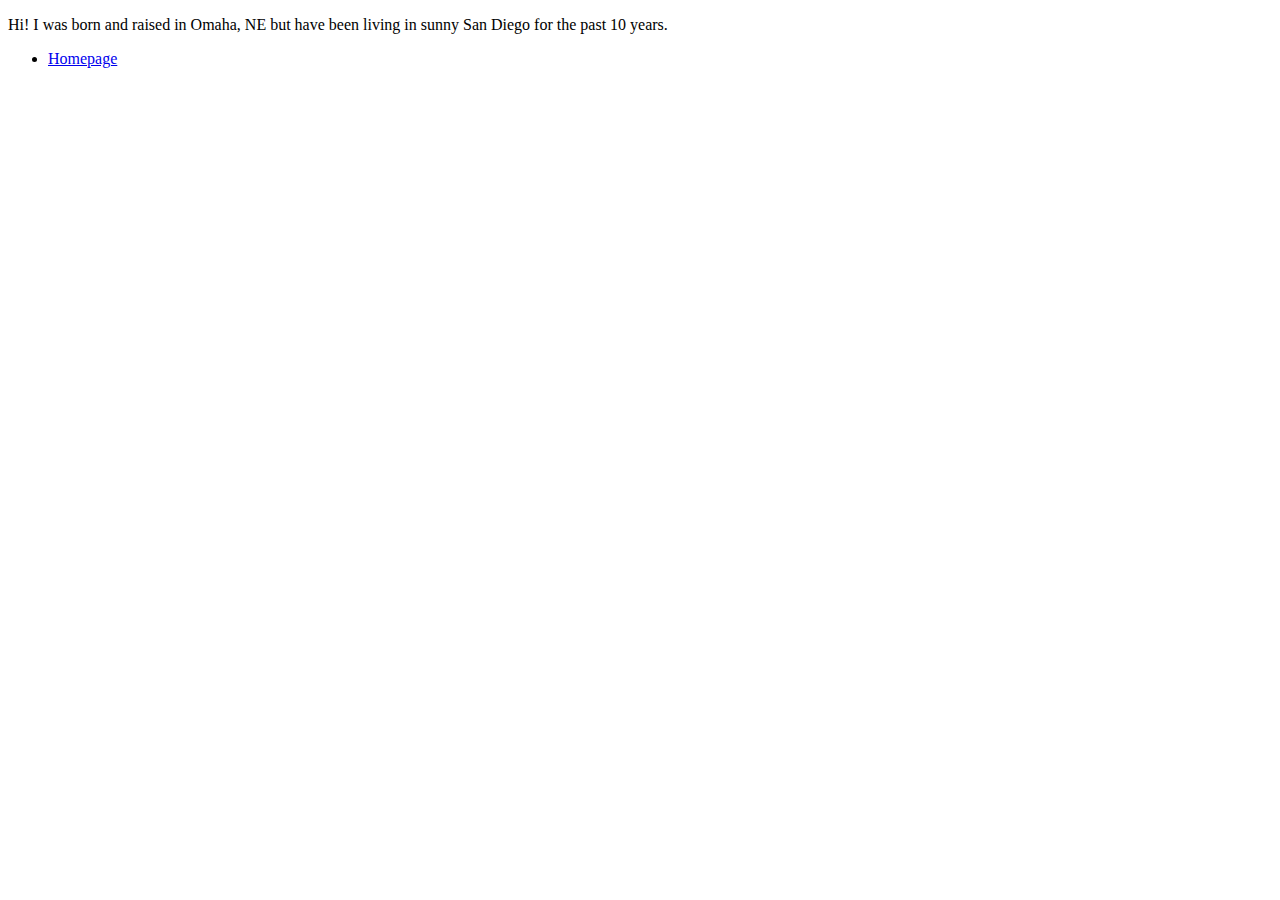
==== about.html @ 071f1b50 "Add About Me Page" ====
<!DOCTYPE html>
<html>
<head>
  <title>About Me</title>
</head>
<body>
<p>Hi! I was born and raised in Omaha, NE but have been living in sunny San Diego for the past 10 years.</p>
 <ul>
    <li><a href="index.html">Homepage</a></li>
  </ul>
</body>
</html>
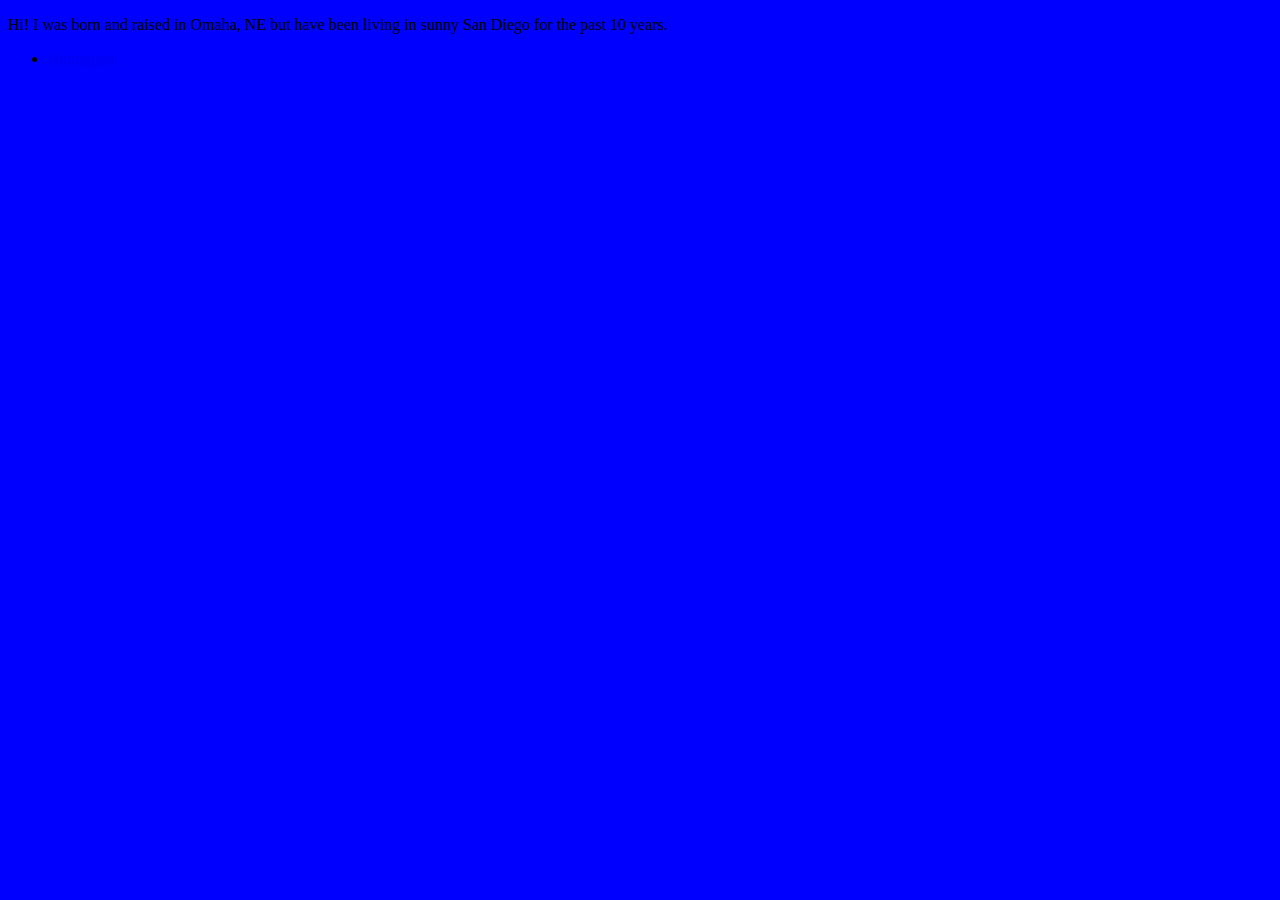
==== commit 3065bb62: "Add stylesheet links" ====
--- a/about.html
+++ b/about.html
@@ -2,6 +2,7 @@
 <html>
 <head>
   <title>About Me</title>
+  <link rel="stylesheet" type="text/css" href="styles.css">
 </head>
 <body>
 <p>Hi! I was born and raised in Omaha, NE but have been living in sunny San Diego for the past 10 years.</p>
--- a/styles.css
+++ b/styles.css
@@ -0,0 +1,3 @@
+body {
+  background-color: blue;
+}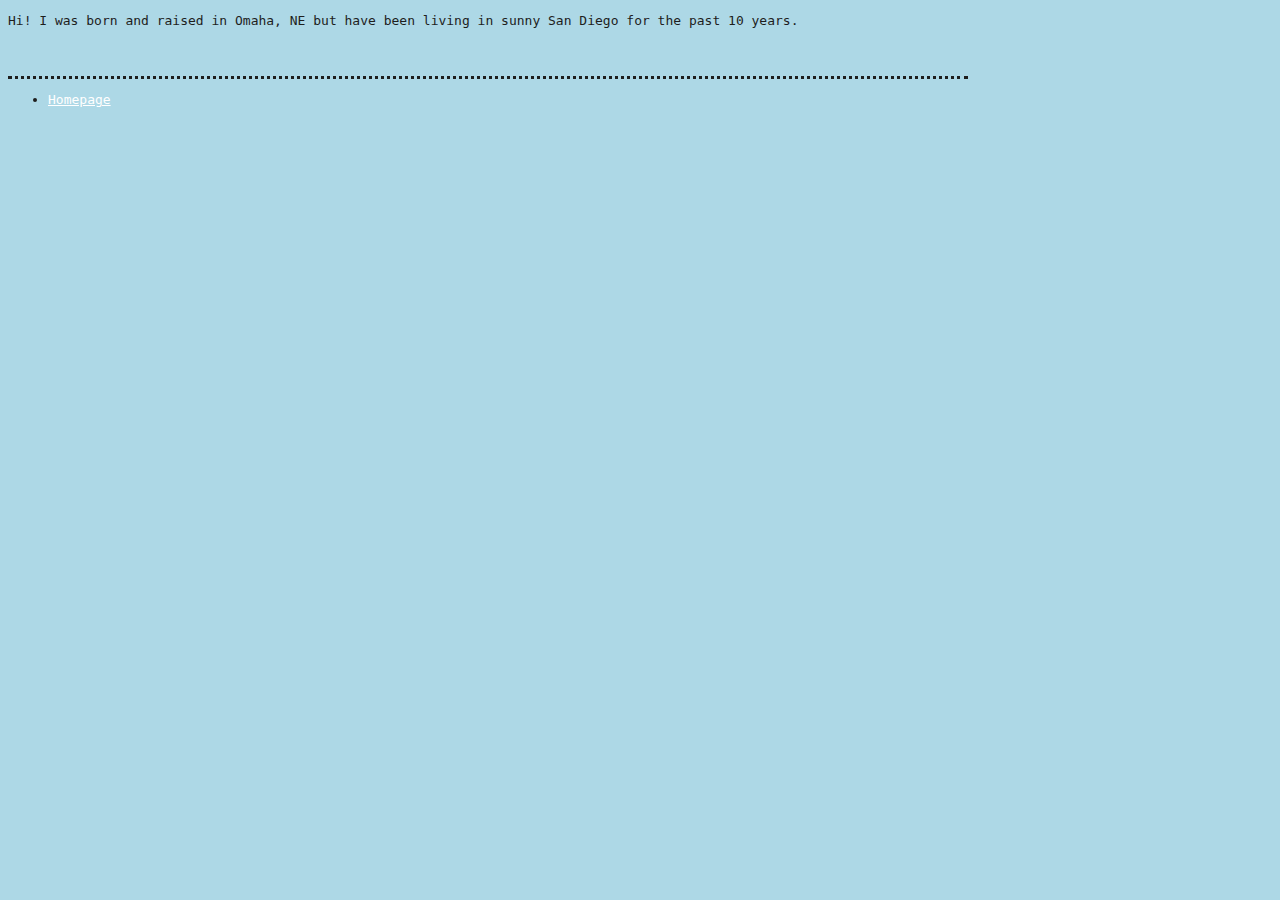
==== commit 296faff1: "Add styling to website" ====
--- a/about.html
+++ b/about.html
@@ -5,9 +5,14 @@
   <link rel="stylesheet" type="text/css" href="styles.css">
 </head>
 <body>
+<section class="section">
 <p>Hi! I was born and raised in Omaha, NE but have been living in sunny San Diego for the past 10 years.</p>
+<footer class="footer">
  <ul>
     <li><a href="index.html">Homepage</a></li>
   </ul>
+
+</footer>
+</section>
 </body>
 </html>--- a/styles.css
+++ b/styles.css
@@ -1,3 +1,102 @@
+
+
 body {
-  background-color: blue;
-}+  background-color: lightblue;
+  font-family: monospace;
+  color: #1e1e1d;
+  max-width: 960px;
+  min-width: 599px;
+}
+a {
+  color: white;
+}
+
+a:visited {
+  color: darkblue;
+}
+
+#page-wrap {
+  margin: 0 auto;
+  margin-top: 5%;
+  position: relative;
+  
+
+}
+
+#intro {
+  width: 20%;
+  display: inline-block;
+  vertical-align: top;
+  position: fixed;
+  padding-left: 2%;
+  padding-right: 2%;
+  border-right: 3px dotted;
+  background-image: url(images/wave-07.jpg);
+
+
+}
+
+main {
+  width: 40%;
+  display: block;
+  padding-left: 30%;
+  position: relative;
+}
+
+section {
+  width: 100%;
+}
+
+.section h2{
+font-size: 3em;
+
+}
+
+#image {
+  width: 100%;
+}
+
+.table {
+  margin: 0 auto;
+  border-width: 1em;
+  width: 100%;
+}
+
+table th {
+  background-color: #1e1e1d;
+  color: white;
+  font-size: 2em;
+
+}
+
+#form {
+  padding: 5%;
+  font-family: sans-serif;
+  background-color: #1e1e1d;
+  color: white;
+
+}
+
+.footer {
+  border-top: 3px dotted;
+  margin-top: 5%;
+}
+
+
+@media screen and (min-width: 992px) {
+  #intro {
+    width: 200px
+    
+  }
+}
+
+@media screen and (max-width: 600px) {
+  #intro {
+    min-width: 200px;
+  }
+
+  main {
+    padding-left: 40%
+  }
+}
+
